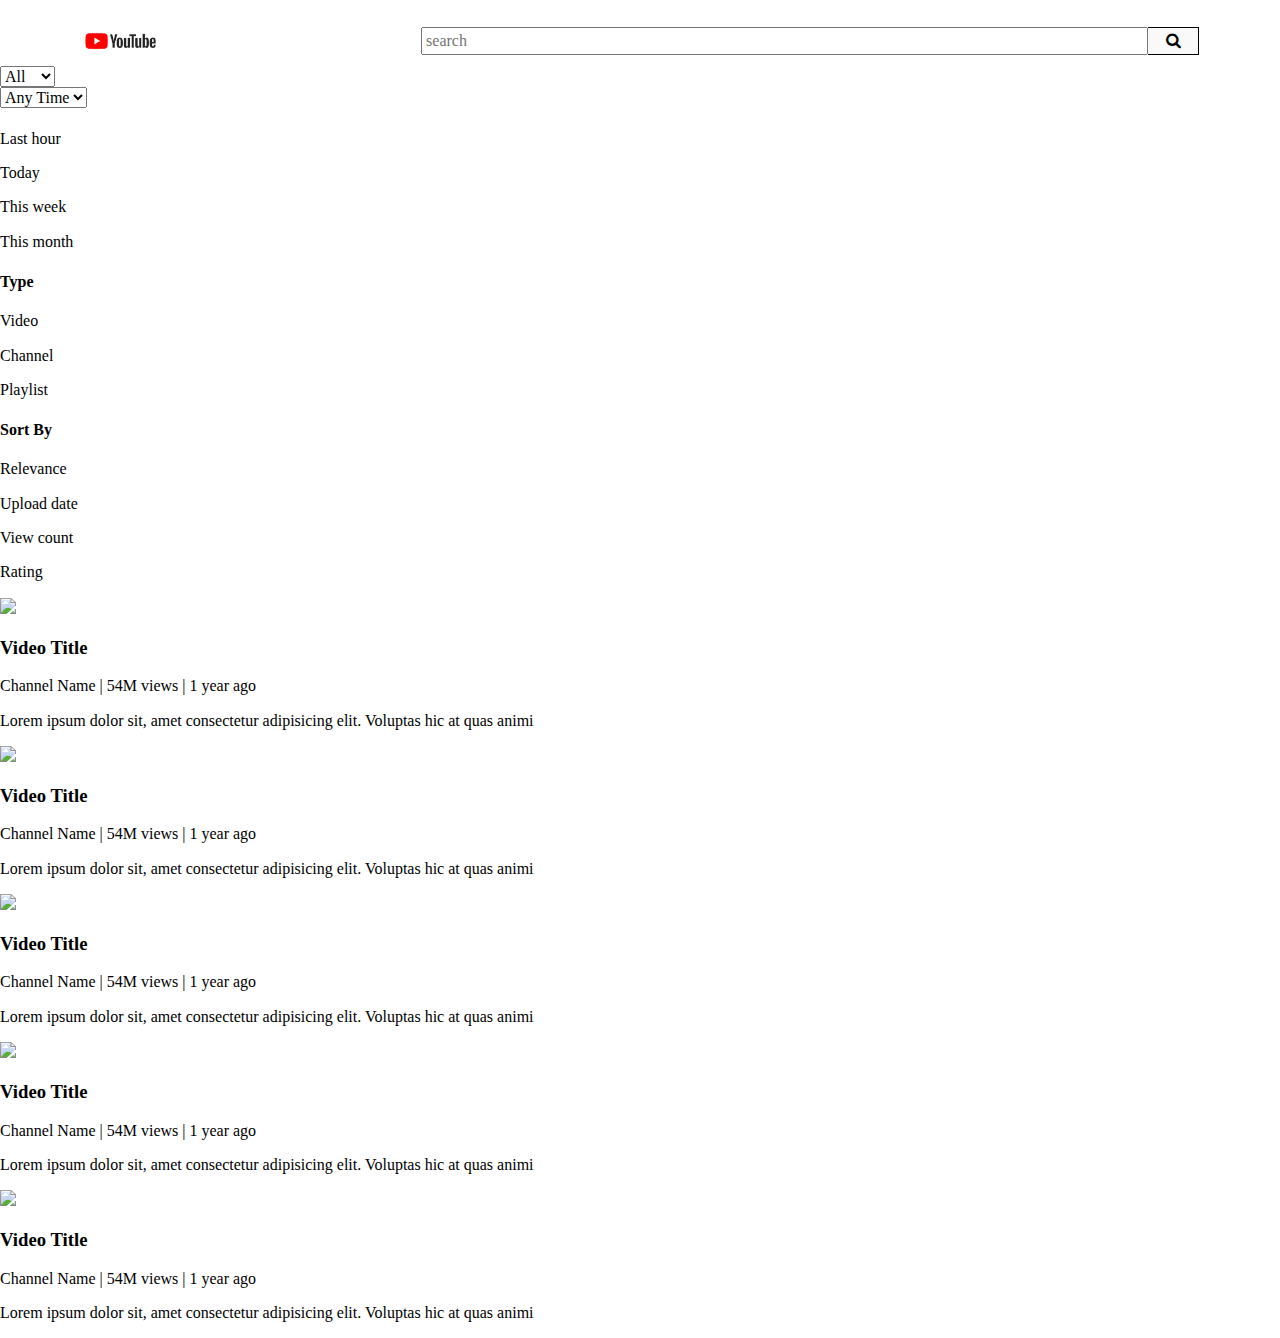
==== index.html @ a1f4728b "Initialize UI Repo" ====
<!DOCTYPE html>
<html lang="en">
  <head>
    <meta charset="UTF-8" />
    <meta name="viewport" content="width=device-width, initial-scale=1.0" />
    <title>YouTube</title>
    <link rel="stylesheet" href="style.css" />
    <link
      rel="stylesheet"
      href="https://stackpath.bootstrapcdn.com/font-awesome/4.7.0/css/font-awesome.min.css"
    />
  </head>
  <body>
    <div class="header-container">
      <header class="search-mod header">
        <img src="logo.png" class="header__mobile-logo" alt="youtube" />
        <img src="logo2.png" class="header__pc-logo" alt="youtube" />
        <p>YouTube Page</p>
        <input type="search" placeholder="search" required />
        <button class="header__close-icon" />
        <i class="fa fa-search"></i>
      </header>
      <section class="mobile-filter">
        <div class="ddl">
          <select name="Select" id="">
            <option value="All">All </option>
            <option value="All">All 1</option>
            <option value="All">All 1</option>
          </select>
        </div>
        <div class="ddl">
          <select name="Select" id="">
            <option value="All">Any Time </option>
            <option value="All">All 1</option>
            <option value="All">All 1</option>
          </select>
        </div>
      </section>
    </div>
    <div class="container filter-mode">
      <section class="pc-filter">
        <p>About 12,200,000 results</p>
        <p class="pc-filter__icon"><i class="fa fa-sliders"></i> Filter</p>
      </section>
      <section class="pc-filter-options">
        <article>
          <h4>Upload Date</h4>
          <p>Last hour</p>
          <p class="selected">Today</p>
          <p>This week</p>
          <p>This month</p>
        </article>
        <article>
          <h4>Type</h4>
          <p>Video</p>
          <p>Channel</p>
          <p>Playlist</p>
        </article>
        <article>
          <h4>Sort By</h4>
          <p class="selected">Relevance</p>
          <p>Upload date</p>
          <p>View count</p>
          <p>Rating</p>
        </article>
      </section>
      <section class="results">
        <article class="result">
          <img
            class="result__img"
            src="https://i.ytimg.com/vi/yfoY53QXEnI/hq720.jpg?sqp=-oaymwEXCNAFEJQDSFryq4qpAwkIARUAAIhCGAE=&rs=AOn4CLA_mdyv2tKcPyUyyVNlWS-8VNErXw"
          />
          <div class="result__details">
            <h3>Video Title</h3>
            <p class="info">Channel Name | 54M views | 1 year ago</p>
            <p class="desc">
              Lorem ipsum dolor sit, amet consectetur adipisicing elit. Voluptas
              hic at quas animi
            </p>
          </div>
        </article>
        <article class="result">
          <img
            class="result__img"
            src="https://i.ytimg.com/vi/yfoY53QXEnI/hq720.jpg?sqp=-oaymwEXCNAFEJQDSFryq4qpAwkIARUAAIhCGAE=&rs=AOn4CLA_mdyv2tKcPyUyyVNlWS-8VNErXw"
          />
          <div class="result__details">
            <h3>Video Title</h3>
            <p class="info">Channel Name | 54M views | 1 year ago</p>
            <p class="desc">
              Lorem ipsum dolor sit, amet consectetur adipisicing elit. Voluptas
              hic at quas animi
            </p>
          </div>
        </article>
        <article class="result">
          <img
            class="result__img"
            src="https://i.ytimg.com/vi/yfoY53QXEnI/hq720.jpg?sqp=-oaymwEXCNAFEJQDSFryq4qpAwkIARUAAIhCGAE=&rs=AOn4CLA_mdyv2tKcPyUyyVNlWS-8VNErXw"
          />
          <div class="result__details">
            <h3>Video Title</h3>
            <p class="info">Channel Name | 54M views | 1 year ago</p>
            <p class="desc">
              Lorem ipsum dolor sit, amet consectetur adipisicing elit. Voluptas
              hic at quas animi
            </p>
          </div>
        </article>
        <article class="result">
          <img
            class="result__img"
            src="https://i.ytimg.com/vi/yfoY53QXEnI/hq720.jpg?sqp=-oaymwEXCNAFEJQDSFryq4qpAwkIARUAAIhCGAE=&rs=AOn4CLA_mdyv2tKcPyUyyVNlWS-8VNErXw"
          />
          <div class="result__details">
            <h3>Video Title</h3>
            <p class="info">Channel Name | 54M views | 1 year ago</p>
            <p class="desc">
              Lorem ipsum dolor sit, amet consectetur adipisicing elit. Voluptas
              hic at quas animi
            </p>
          </div>
        </article>
        <article class="result">
          <img
            class="result__img"
            src="https://i.ytimg.com/vi/yfoY53QXEnI/hq720.jpg?sqp=-oaymwEXCNAFEJQDSFryq4qpAwkIARUAAIhCGAE=&rs=AOn4CLA_mdyv2tKcPyUyyVNlWS-8VNErXw"
          />
          <div class="result__details">
            <h3>Video Title</h3>
            <p class="info">Channel Name | 54M views | 1 year ago</p>
            <p class="desc">
              Lorem ipsum dolor sit, amet consectetur adipisicing elit. Voluptas
              hic at quas animi
            </p>
          </div>
        </article>
      </section>
    </div>
  </body>
</html>
---- style.css ----
/*! normalize.css v8.0.1 | MIT License | github.com/necolas/normalize.css */
/* Document
   ========================================================================== */
/**
 * 1. Correct the line height in all browsers.
 * 2. Prevent adjustments of font size after orientation changes in iOS.
 */
html {
  line-height: 1.15;
  /* 1 */
  -webkit-text-size-adjust: 100%;
  /* 2 */ }

/* Sections
   ========================================================================== */
/**
 * Remove the margin in all browsers.
 */
body {
  margin: 0; }

/**
 * Render the `main` element consistently in IE.
 */
main {
  display: block; }

/**
 * Correct the font size and margin on `h1` elements within `section` and
 * `article` contexts in Chrome, Firefox, and Safari.
 */
h1 {
  font-size: 2em;
  margin: 0.67em 0; }

/* Grouping content
   ========================================================================== */
/**
 * 1. Add the correct box sizing in Firefox.
 * 2. Show the overflow in Edge and IE.
 */
hr {
  box-sizing: content-box;
  /* 1 */
  height: 0;
  /* 1 */
  overflow: visible;
  /* 2 */ }

/**
 * 1. Correct the inheritance and scaling of font size in all browsers.
 * 2. Correct the odd `em` font sizing in all browsers.
 */
pre {
  font-family: monospace, monospace;
  /* 1 */
  font-size: 1em;
  /* 2 */ }

/* Text-level semantics
   ========================================================================== */
/**
 * Remove the gray background on active links in IE 10.
 */
a {
  background-color: transparent; }

/**
 * 1. Remove the bottom border in Chrome 57-
 * 2. Add the correct text decoration in Chrome, Edge, IE, Opera, and Safari.
 */
abbr[title] {
  border-bottom: none;
  /* 1 */
  text-decoration: underline;
  /* 2 */
  text-decoration: underline dotted;
  /* 2 */ }

/**
 * Add the correct font weight in Chrome, Edge, and Safari.
 */
b,
strong {
  font-weight: bolder; }

/**
 * 1. Correct the inheritance and scaling of font size in all browsers.
 * 2. Correct the odd `em` font sizing in all browsers.
 */
code,
kbd,
samp {
  font-family: monospace, monospace;
  /* 1 */
  font-size: 1em;
  /* 2 */ }

/**
 * Add the correct font size in all browsers.
 */
small {
  font-size: 80%; }

/**
 * Prevent `sub` and `sup` elements from affecting the line height in
 * all browsers.
 */
sub,
sup {
  font-size: 75%;
  line-height: 0;
  position: relative;
  vertical-align: baseline; }

sub {
  bottom: -0.25em; }

sup {
  top: -0.5em; }

/* Embedded content
   ========================================================================== */
/**
 * Remove the border on images inside links in IE 10.
 */
img {
  border-style: none; }

/* Forms
   ========================================================================== */
/**
 * 1. Change the font styles in all browsers.
 * 2. Remove the margin in Firefox and Safari.
 */
button,
input,
optgroup,
select,
textarea {
  font-family: inherit;
  /* 1 */
  font-size: 100%;
  /* 1 */
  line-height: 1.15;
  /* 1 */
  margin: 0;
  /* 2 */ }

/**
 * Show the overflow in IE.
 * 1. Show the overflow in Edge.
 */
button,
input {
  /* 1 */
  overflow: visible; }

/**
 * Remove the inheritance of text transform in Edge, Firefox, and IE.
 * 1. Remove the inheritance of text transform in Firefox.
 */
button,
select {
  /* 1 */
  text-transform: none; }

/**
 * Correct the inability to style clickable types in iOS and Safari.
 */
button,
[type="button"],
[type="reset"],
[type="submit"] {
  -webkit-appearance: button; }

/**
 * Remove the inner border and padding in Firefox.
 */
button::-moz-focus-inner,
[type="button"]::-moz-focus-inner,
[type="reset"]::-moz-focus-inner,
[type="submit"]::-moz-focus-inner {
  border-style: none;
  padding: 0; }

/**
 * Restore the focus styles unset by the previous rule.
 */
button:-moz-focusring,
[type="button"]:-moz-focusring,
[type="reset"]:-moz-focusring,
[type="submit"]:-moz-focusring {
  outline: 1px dotted ButtonText; }

/**
 * Correct the padding in Firefox.
 */
fieldset {
  padding: 0.35em 0.75em 0.625em; }

/**
 * 1. Correct the text wrapping in Edge and IE.
 * 2. Correct the color inheritance from `fieldset` elements in IE.
 * 3. Remove the padding so developers are not caught out when they zero out
 *    `fieldset` elements in all browsers.
 */
legend {
  box-sizing: border-box;
  /* 1 */
  color: inherit;
  /* 2 */
  display: table;
  /* 1 */
  max-width: 100%;
  /* 1 */
  padding: 0;
  /* 3 */
  white-space: normal;
  /* 1 */ }

/**
 * Add the correct vertical alignment in Chrome, Firefox, and Opera.
 */
progress {
  vertical-align: baseline; }

/**
 * Remove the default vertical scrollbar in IE 10+.
 */
textarea {
  overflow: auto; }

/**
 * 1. Add the correct box sizing in IE 10.
 * 2. Remove the padding in IE 10.
 */
[type="checkbox"],
[type="radio"] {
  box-sizing: border-box;
  /* 1 */
  padding: 0;
  /* 2 */ }

/**
 * Correct the cursor style of increment and decrement buttons in Chrome.
 */
[type="number"]::-webkit-inner-spin-button,
[type="number"]::-webkit-outer-spin-button {
  height: auto; }

/**
 * 1. Correct the odd appearance in Chrome and Safari.
 * 2. Correct the outline style in Safari.
 */
[type="search"] {
  -webkit-appearance: textfield;
  /* 1 */
  outline-offset: -2px;
  /* 2 */ }

/**
 * Remove the inner padding in Chrome and Safari on macOS.
 */
[type="search"]::-webkit-search-decoration {
  -webkit-appearance: none; }

/**
 * 1. Correct the inability to style clickable types in iOS and Safari.
 * 2. Change font properties to `inherit` in Safari.
 */
::-webkit-file-upload-button {
  -webkit-appearance: button;
  /* 1 */
  font: inherit;
  /* 2 */ }

/* Interactive
   ========================================================================== */
/*
 * Add the correct display in Edge, IE 10+, and Firefox.
 */
details {
  display: block; }

/*
 * Add the correct display in all browsers.
 */
summary {
  display: list-item; }

/* Misc
   ========================================================================== */
/**
 * Add the correct display in IE 10+.
 */
template {
  display: none; }

/**
 * Add the correct display in IE 10.
 */
[hidden] {
  display: none; }

/* --------------------- Mobile styles --------------------- */
header {
  background-color: #ff0000;
  display: flex;
  justify-content: space-evenly;
  align-items: center;
  /* -------------------In Search Mode-------------------*/ }
  header img {
    margin: 5px 15px;
    height: 25px; }
    header img.header__pc-logo {
      display: none; }
  header input {
    display: none;
    width: 100%;
    margin: 0px 5px; }
  header .header__close-icon {
    border: 0px solid transparent;
    background-color: transparent;
    display: inline-block;
    vertical-align: middle;
    outline: 0;
    cursor: pointer; }
    header .header__close-icon:after {
      content: "X";
      display: none;
      width: 15px;
      height: 15px;
      position: absolute;
      background-color: transparent;
      z-index: 1;
      right: 35px;
      top: 0;
      bottom: 0;
      padding: 12px;
      border-radius: 50%;
      text-align: center;
      color: #ff0000;
      font-weight: normal;
      font-size: 12px;
      cursor: pointer; }
  header p {
    width: 100%;
    margin: 0px 5px; }
  header i {
    margin-right: 5px; }
  header.search-mode p {
    display: none; }
  header.search-mode input {
    display: block; }
  header.search-mode .header__close-icon:after {
    display: block; }

/* --------------------- small tablet styles --------------------- */
@media screen and (min-width: 620px) {
  .header-container {
    width: 100%;
    background-color: #ffffff;
    position: fixed; }
  header {
    background-color: #ffffff;
    margin: 0 auto;
    width: 560px;
    /* -------------------In Search Mode-------------------*/ }
    header img {
      height: 40px; }
      header img.header__pc-logo {
        display: block; }
      header img.header__mobile-logo {
        display: none; }
    header input {
      display: block;
      margin-right: 0px;
      margin-left: 100px;
      padding: 3px; }
    header button {
      padding-left: 0px; }
    header p {
      display: none; }
    header i {
      background-color: #f9f9f9;
      margin-left: 0px;
      width: 50px;
      height: 26px;
      border: 1px solid black;
      border-left: 0px;
      line-height: 21px; }
      header i::before {
        line-height: 25px; }
    header.search-mode .header__close-icon:after {
      display: none; } }

/*--------------------- large tablet & laptop styles ---------------------*/
@media screen and (min-width: 960px) {
  .header {
    width: 860px; }
    .header input {
      margin-left: 200px; } }

/*--------------------- desktop styles ---------------------*/
@media screen and (min-width: 1200px) {
  .header {
    width: 1140px; }
    .header input {
      margin-left: 250px; } }
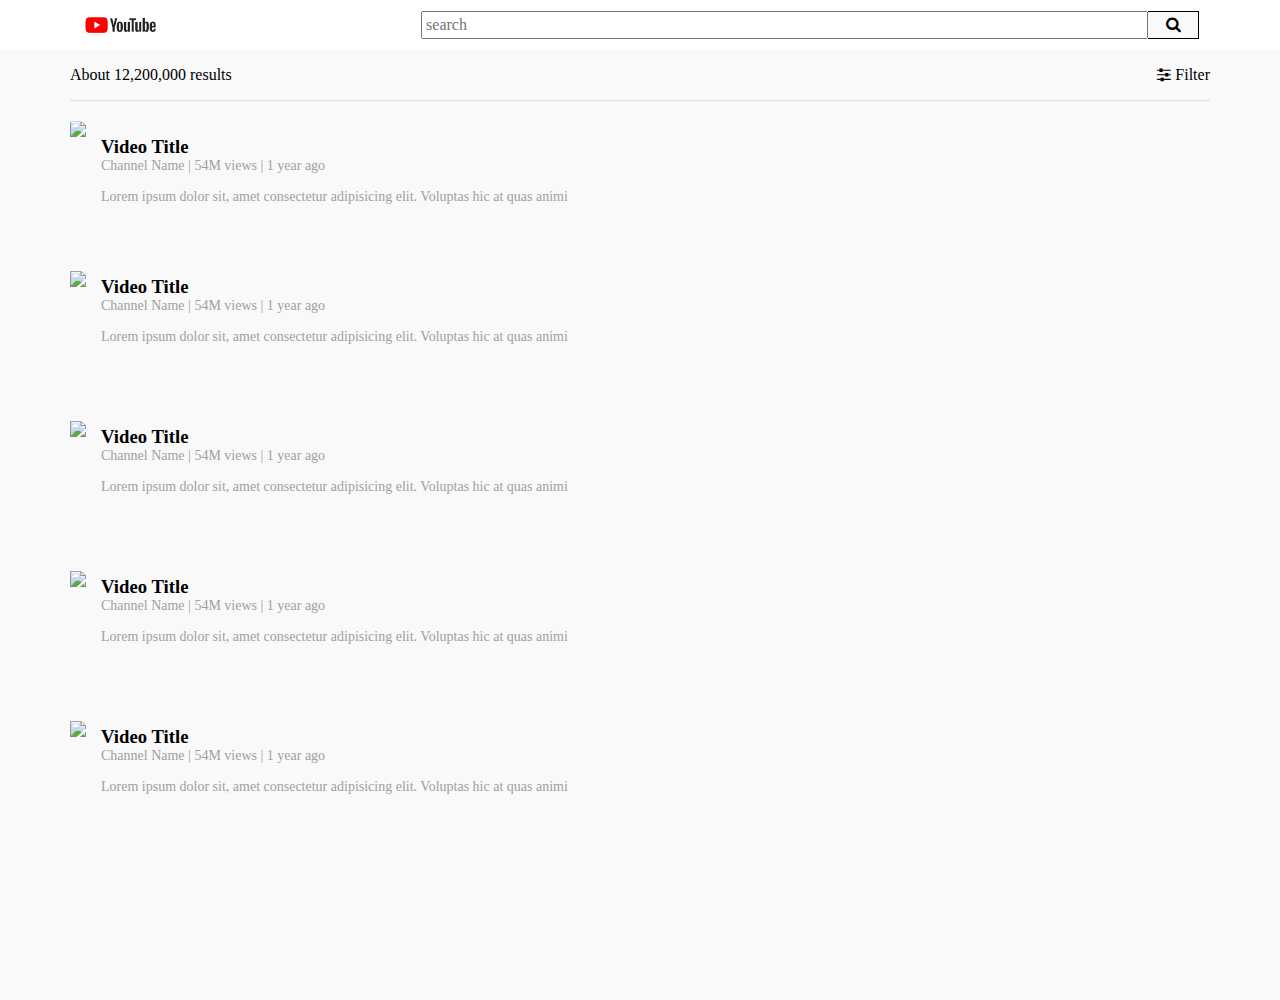
==== commit c79827bc: "Add --playlist Modifier to result component" ====
--- a/index.html
+++ b/index.html
@@ -37,7 +37,7 @@
         </div>
       </section>
     </div>
-    <div class="container filter-mode">
+    <div class="container filter-mod">
       <section class="pc-filter">
         <p>About 12,200,000 results</p>
         <p class="pc-filter__icon"><i class="fa fa-sliders"></i> Filter</p>
@@ -65,7 +65,7 @@
         </article>
       </section>
       <section class="results">
-        <article class="result">
+        <article class="result result--channel">
           <img
             class="result__img"
             src="https://i.ytimg.com/vi/yfoY53QXEnI/hq720.jpg?sqp=-oaymwEXCNAFEJQDSFryq4qpAwkIARUAAIhCGAE=&rs=AOn4CLA_mdyv2tKcPyUyyVNlWS-8VNErXw"
--- a/style.css
+++ b/style.css
@@ -302,6 +302,38 @@
  */
 [hidden] {
   display: none; }
+
+/**
+ * Set up a decent box model on the root element
+ */
+html {
+  box-sizing: border-box; }
+
+.container {
+  margin: 0 auto; }
+
+/* small tablet styles */
+@media screen and (min-width: 620px) {
+  .container {
+    padding-top: 50px;
+    width: 560px; } }
+
+/*--------------------- large tablet & laptop styles ---------------------*/
+@media screen and (min-width: 960px) {
+  .container {
+    width: 860px; } }
+
+/*--------------------- desktop styles ---------------------*/
+@media screen and (min-width: 1200px) {
+  .container {
+    width: 1140px; } }
+
+/**
+ * Basic typography style for copy text
+ */
+body {
+  height: 1000px;
+  background-color: #f9f9f9; }
 
 /* --------------------- Mobile styles --------------------- */
 header {
@@ -318,14 +350,14 @@
   header input {
     display: none;
     width: 100%;
-    margin: 0px 5px; }
+    margin: 0px 5px;
+    cursor: pointer; }
   header .header__close-icon {
     border: 0px solid transparent;
     background-color: transparent;
     display: inline-block;
     vertical-align: middle;
-    outline: 0;
-    cursor: pointer; }
+    outline: 0; }
     header .header__close-icon:after {
       content: "X";
       display: none;
@@ -408,3 +440,160 @@
     width: 1140px; }
     .header input {
       margin-left: 250px; } }
+
+/* --------------------- Mobile styles --------------------- */
+.ddl {
+  position: relative;
+  display: inline-block; }
+  .ddl select {
+    appearance: none;
+    -webkit-appearance: none;
+    -moz-appearance: none;
+    height: 40px;
+    font-size: 100%;
+    font-weight: bold;
+    cursor: pointer;
+    border-radius: 5px;
+    background-color: #f9f9f9;
+    border: 1px solid #e0e0e0;
+    padding: 10px 50px 10px 10px; }
+    .ddl select:hover, .ddl select:focus {
+      border: 1px solid #e0e0e0; }
+  .ddl:after {
+    content: ">";
+    font: 17px "Consolas", monospace;
+    color: #333;
+    position: absolute;
+    right: 8px;
+    top: 9px;
+    transform: rotate(90deg);
+    padding: 0 0 2px;
+    pointer-events: none; }
+
+/* --------------------- Mobile styles --------------------- */
+.mobile-filter {
+  background-color: #ffffff;
+  display: flex;
+  align-items: center;
+  border-bottom: 1px solid #e0e0e0; }
+  .mobile-filter .ddl {
+    margin: 10px 0px 10px 10px; }
+
+/* --------------------- small tablet styles --------------------- */
+@media screen and (min-width: 620px) {
+  .mobile-filter {
+    display: none; } }
+
+/* --------------------- Mobile styles --------------------- */
+.pc-filter {
+  display: none; }
+
+/* --------------------- small tablet styles --------------------- */
+@media screen and (min-width: 620px) {
+  .pc-filter {
+    align-items: center;
+    justify-content: space-between;
+    border-bottom: 1px solid #e0e0e0;
+    margin: 0 auto;
+    width: 560px;
+    display: flex; }
+    .pc-filter .pc-filter__icon {
+      cursor: pointer; } }
+
+/*--------------------- large tablet & laptop styles ---------------------*/
+@media screen and (min-width: 960px) {
+  .pc-filter {
+    width: 860px; } }
+
+/*--------------------- desktop styles ---------------------*/
+@media screen and (min-width: 1200px) {
+  .pc-filter {
+    width: 1140px; } }
+
+/* --------------------- Mobile styles --------------------- */
+.pc-filter-options {
+  display: none; }
+  .pc-filter-options article {
+    min-width: 150px; }
+    .pc-filter-options article h4 {
+      text-transform: uppercase;
+      padding-bottom: 10px;
+      border-bottom: 1px solid #e0e0e0; }
+    .pc-filter-options article p {
+      color: #b0b0b0;
+      cursor: pointer; }
+      .pc-filter-options article p.selected {
+        color: black;
+        font-weight: 900; }
+        .pc-filter-options article p.selected::after {
+          content: "X";
+          font-family: Verdana, Geneva, Tahoma, sans-serif;
+          padding: 12px;
+          font-size: 12px; }
+
+/* --------------------- small tablet styles --------------------- */
+@media screen and (min-width: 620px) {
+  .filter-mode .pc-filter-options {
+    display: flex; }
+    .filter-mode .pc-filter-options article {
+      margin-left: 55px; }
+      .filter-mode .pc-filter-options article:nth-child(1) {
+        margin-left: 0px; } }
+
+/*--------------------- large tablet & laptop styles ---------------------*/
+@media screen and (min-width: 960px) {
+  .filter-mode .pc-filter-options article {
+    margin-left: 100px; }
+    .filter-mode .pc-filter-options article:nth-child(1) {
+      margin-left: 0px; } }
+
+/*--------------------- desktop styles ---------------------*/
+@media screen and (min-width: 1200px) {
+  .filter-mode .pc-filter-options article {
+    margin-left: 200px; }
+    .filter-mode .pc-filter-options article:nth-child(1) {
+      margin-left: 0px; } }
+
+/* --------------------- Mobile styles --------------------- */
+.results {
+  padding-left: 10px; }
+  .results .result {
+    margin-top: 20px; }
+
+/* --------------------- small tablet styles --------------------- */
+@media screen and (min-width: 620px) {
+  .results {
+    padding-left: 0px; } }
+
+/* --------------------- Mobile styles --------------------- */
+.result {
+  display: flex;
+  /*----------- Modifier ----------- */ }
+  .result .result__img {
+    height: 100px; }
+  .result .result__details {
+    margin-left: 15px;
+    margin-top: 5px; }
+    .result .result__details h3,
+    .result .result__details p {
+      margin: 0; }
+    .result .result__details p {
+      color: #a0a0a0;
+      font-size: 14px; }
+      .result .result__details p.desc {
+        margin-top: 15px; }
+  .result--channel .result__img {
+    clip-path: circle(50px at center); }
+  .result--channel .result__details {
+    margin-top: 10px; }
+
+/* --------------------- small tablet styles --------------------- */
+@media screen and (min-width: 620px) {
+  .result {
+    /*----------- Modifier ----------- */ }
+    .result .result__img {
+      height: 130px; }
+    .result--channel .result__img {
+      clip-path: circle(65px at center); }
+    .result--channel .result__details {
+      margin-top: 15px; } }
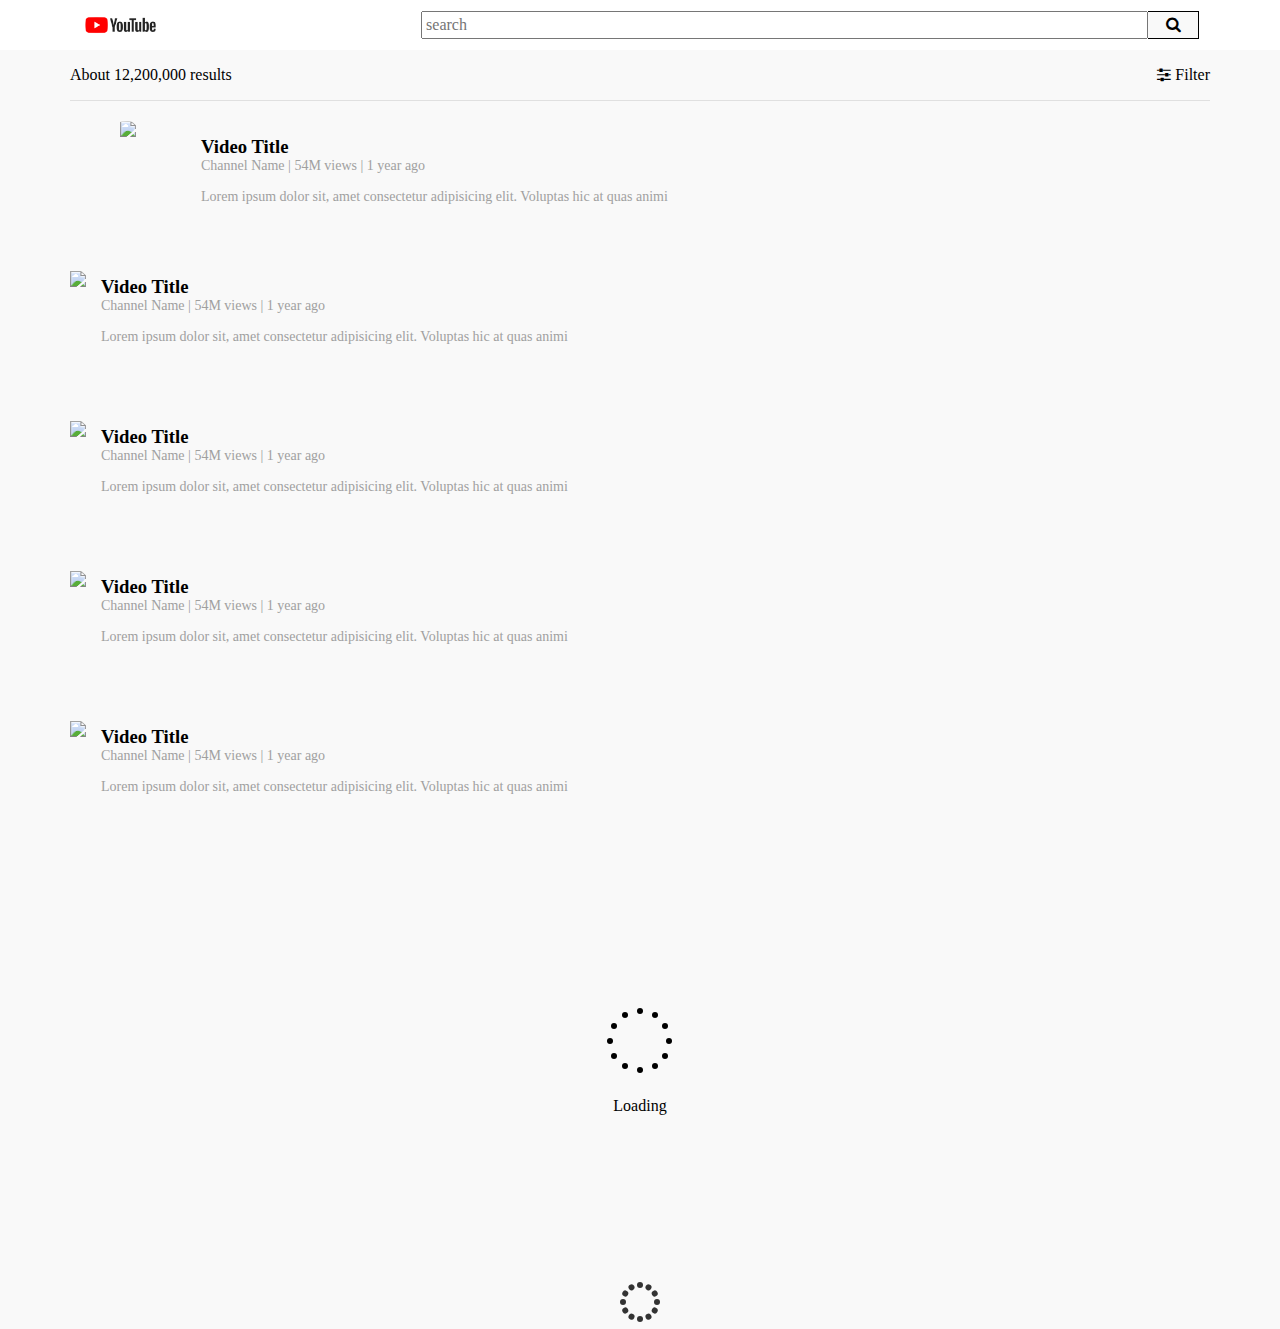
==== commit 400d06d5: "Add Loader components" ====
--- a/index.html
+++ b/index.html
@@ -11,6 +11,7 @@
     />
   </head>
   <body>
+    <div class="loading-bar"></div>
     <div class="header-container">
       <header class="search-mod header">
         <img src="logo.png" class="header__mobile-logo" alt="youtube" />
@@ -68,7 +69,7 @@
         <article class="result result--channel">
           <img
             class="result__img"
-            src="https://i.ytimg.com/vi/yfoY53QXEnI/hq720.jpg?sqp=-oaymwEXCNAFEJQDSFryq4qpAwkIARUAAIhCGAE=&rs=AOn4CLA_mdyv2tKcPyUyyVNlWS-8VNErXw"
+            src="https://yt3.ggpht.com/-O4DxaOOQNCM/AAAAAAAAAAI/AAAAAAAAAAA/FHmhtURrzFo/s240-c-k-no-mo-rj-c0xffffff/photo.jpg"
           />
           <div class="result__details">
             <h3>Video Title</h3>
@@ -136,6 +137,42 @@
           </div>
         </article>
       </section>
+      <section class="show-more">
+        <p>Show more items</p>
+      </section>
     </div>
+    <section class="loader">
+      <div class="spinner">
+        <div></div>
+        <div></div>
+        <div></div>
+        <div></div>
+        <div></div>
+        <div></div>
+        <div></div>
+        <div></div>
+        <div></div>
+        <div></div>
+        <div></div>
+        <div></div>
+      </div>
+      <p>Loading</p>
+    </section>
+    <section class="loader">
+      <div class="fading-spinner">
+        <div class="circle1 circle"></div>
+        <div class="circle2 circle"></div>
+        <div class="circle3 circle"></div>
+        <div class="circle4 circle"></div>
+        <div class="circle5 circle"></div>
+        <div class="circle6 circle"></div>
+        <div class="circle7 circle"></div>
+        <div class="circle8 circle"></div>
+        <div class="circle9 circle"></div>
+        <div class="circle10 circle"></div>
+        <div class="circle11 circle"></div>
+        <div class="circle12 circle"></div>
+      </div>
+    </section>
   </body>
 </html>
--- a/style.css
+++ b/style.css
@@ -332,7 +332,6 @@
  * Basic typography style for copy text
  */
 body {
-  height: 1000px;
   background-color: #f9f9f9; }
 
 /* --------------------- Mobile styles --------------------- */
@@ -350,14 +349,14 @@
   header input {
     display: none;
     width: 100%;
-    margin: 0px 5px;
-    cursor: pointer; }
+    margin: 0px 5px; }
   header .header__close-icon {
     border: 0px solid transparent;
     background-color: transparent;
     display: inline-block;
     vertical-align: middle;
-    outline: 0; }
+    outline: 0;
+    cursor: pointer; }
     header .header__close-icon:after {
       content: "X";
       display: none;
@@ -570,7 +569,8 @@
   display: flex;
   /*----------- Modifier ----------- */ }
   .result .result__img {
-    height: 100px; }
+    height: 100px;
+    z-index: -1; }
   .result .result__details {
     margin-left: 15px;
     margin-top: 5px; }
@@ -583,7 +583,9 @@
       .result .result__details p.desc {
         margin-top: 15px; }
   .result--channel .result__img {
-    clip-path: circle(50px at center); }
+    clip-path: circle(50px at center);
+    margin-left: 40px;
+    margin-right: 40px; }
   .result--channel .result__details {
     margin-top: 10px; }
 
@@ -594,6 +596,227 @@
     .result .result__img {
       height: 130px; }
     .result--channel .result__img {
-      clip-path: circle(65px at center); }
+      clip-path: circle(65px at center);
+      margin-left: 50px;
+      margin-right: 50px; }
     .result--channel .result__details {
       margin-top: 15px; } }
+
+/* --------------------- Mobile styles --------------------- */
+.show-more {
+  display: flex;
+  justify-content: center;
+  align-items: center;
+  background-color: white;
+  border-top: 1px solid #e0e0e0;
+  margin-top: 20px;
+  cursor: pointer; }
+  .show-more--pc {
+    display: none;
+    justify-content: center;
+    align-items: center; }
+
+/* --------------------- small tablet styles --------------------- */
+@media screen and (min-width: 620px) {
+  .show-more {
+    display: none; }
+    .show-more--pc {
+      display: flex; } }
+
+.loader {
+  display: flex;
+  justify-content: center;
+  align-items: center;
+  flex-direction: column;
+  padding-top: 150px; }
+  .loader .spinner {
+    display: inline-block;
+    position: relative;
+    width: 80px;
+    height: 80px; }
+    .loader .spinner div {
+      position: absolute;
+      width: 6px;
+      height: 6px;
+      background: black;
+      border-radius: 50%;
+      animation: spinner 1.2s linear infinite; }
+      .loader .spinner div:nth-child(1) {
+        animation-delay: 0s;
+        top: 37px;
+        left: 66px; }
+      .loader .spinner div:nth-child(2) {
+        animation-delay: -0.1s;
+        top: 22px;
+        left: 62px; }
+      .loader .spinner div:nth-child(3) {
+        animation-delay: -0.2s;
+        top: 11px;
+        left: 52px; }
+      .loader .spinner div:nth-child(4) {
+        animation-delay: -0.3s;
+        top: 7px;
+        left: 37px; }
+      .loader .spinner div:nth-child(5) {
+        animation-delay: -0.4s;
+        top: 11px;
+        left: 22px; }
+      .loader .spinner div:nth-child(6) {
+        animation-delay: -0.5s;
+        top: 22px;
+        left: 11px; }
+      .loader .spinner div:nth-child(7) {
+        animation-delay: -0.6s;
+        top: 37px;
+        left: 7px; }
+      .loader .spinner div:nth-child(8) {
+        animation-delay: -0.7s;
+        top: 52px;
+        left: 11px; }
+      .loader .spinner div:nth-child(9) {
+        animation-delay: -0.8s;
+        top: 62px;
+        left: 22px; }
+      .loader .spinner div:nth-child(10) {
+        animation-delay: -0.9s;
+        top: 66px;
+        left: 37px; }
+      .loader .spinner div:nth-child(11) {
+        animation-delay: -1s;
+        top: 62px;
+        left: 52px; }
+      .loader .spinner div:nth-child(12) {
+        animation-delay: -1.1s;
+        top: 52px;
+        left: 62px; }
+
+@keyframes spinner {
+  0%,
+  20%,
+  80%,
+  100% {
+    transform: scale(1); }
+  50% {
+    transform: scale(1.5); } }
+
+.fading-spinner {
+  width: 40px;
+  height: 40px;
+  position: relative; }
+  .fading-spinner .circle {
+    width: 100%;
+    height: 100%;
+    position: absolute;
+    left: 0;
+    top: 0; }
+    .fading-spinner .circle:before {
+      content: "";
+      display: block;
+      margin: 0 auto;
+      width: 15%;
+      height: 15%;
+      background-color: #333;
+      border-radius: 100%;
+      -webkit-animation: circleFadeDelay 1.2s infinite ease-in-out both;
+      animation: circleFadeDelay 1.2s infinite ease-in-out both; }
+  .fading-spinner .circle2 {
+    -webkit-transform: rotate(30deg);
+    -ms-transform: rotate(30deg);
+    transform: rotate(30deg); }
+  .fading-spinner .circle3 {
+    -webkit-transform: rotate(60deg);
+    -ms-transform: rotate(60deg);
+    transform: rotate(60deg); }
+  .fading-spinner .circle4 {
+    -webkit-transform: rotate(90deg);
+    -ms-transform: rotate(90deg);
+    transform: rotate(90deg); }
+  .fading-spinner .circle5 {
+    -webkit-transform: rotate(120deg);
+    -ms-transform: rotate(120deg);
+    transform: rotate(120deg); }
+  .fading-spinner .circle6 {
+    -webkit-transform: rotate(150deg);
+    -ms-transform: rotate(150deg);
+    transform: rotate(150deg); }
+  .fading-spinner .circle7 {
+    -webkit-transform: rotate(180deg);
+    -ms-transform: rotate(180deg);
+    transform: rotate(180deg); }
+  .fading-spinner .circle8 {
+    -webkit-transform: rotate(210deg);
+    -ms-transform: rotate(210deg);
+    transform: rotate(210deg); }
+  .fading-spinner .circle9 {
+    -webkit-transform: rotate(240deg);
+    -ms-transform: rotate(240deg);
+    transform: rotate(240deg); }
+  .fading-spinner .circle10 {
+    -webkit-transform: rotate(270deg);
+    -ms-transform: rotate(270deg);
+    transform: rotate(270deg); }
+  .fading-spinner .circle11 {
+    -webkit-transform: rotate(300deg);
+    -ms-transform: rotate(300deg);
+    transform: rotate(300deg); }
+  .fading-spinner .circle12 {
+    -webkit-transform: rotate(330deg);
+    -ms-transform: rotate(330deg);
+    transform: rotate(330deg); }
+  .fading-spinner .circle2:before {
+    -webkit-animation-delay: -1.1s;
+    animation-delay: -1.1s; }
+  .fading-spinner .circle3:before {
+    -webkit-animation-delay: -1s;
+    animation-delay: -1s; }
+  .fading-spinner .circle4:before {
+    -webkit-animation-delay: -0.9s;
+    animation-delay: -0.9s; }
+  .fading-spinner .circle5:before {
+    -webkit-animation-delay: -0.8s;
+    animation-delay: -0.8s; }
+  .fading-spinner .circle6:before {
+    -webkit-animation-delay: -0.7s;
+    animation-delay: -0.7s; }
+  .fading-spinner .circle7:before {
+    -webkit-animation-delay: -0.6s;
+    animation-delay: -0.6s; }
+  .fading-spinner .circle8:before {
+    -webkit-animation-delay: -0.5s;
+    animation-delay: -0.5s; }
+  .fading-spinner .circle9:before {
+    -webkit-animation-delay: -0.4s;
+    animation-delay: -0.4s; }
+  .fading-spinner .circle10:before {
+    -webkit-animation-delay: -0.3s;
+    animation-delay: -0.3s; }
+  .fading-spinner .circle11:before {
+    -webkit-animation-delay: -0.2s;
+    animation-delay: -0.2s; }
+  .fading-spinner .circle12:before {
+    -webkit-animation-delay: -0.1s;
+    animation-delay: -0.1s; }
+
+@-webkit-keyframes circleFadeDelay {
+  0%,
+  39%,
+  100% {
+    opacity: 0; }
+  40% {
+    opacity: 1; } }
+
+@keyframes circleFadeDelay {
+  0%,
+  39%,
+  100% {
+    opacity: 0; }
+  40% {
+    opacity: 1; } }
+
+.loading-bar {
+  position: fixed;
+  height: 3px;
+  width: 0%;
+  z-index: 11111;
+  background-color: brown;
+  transition: width 500ms ease-out; }
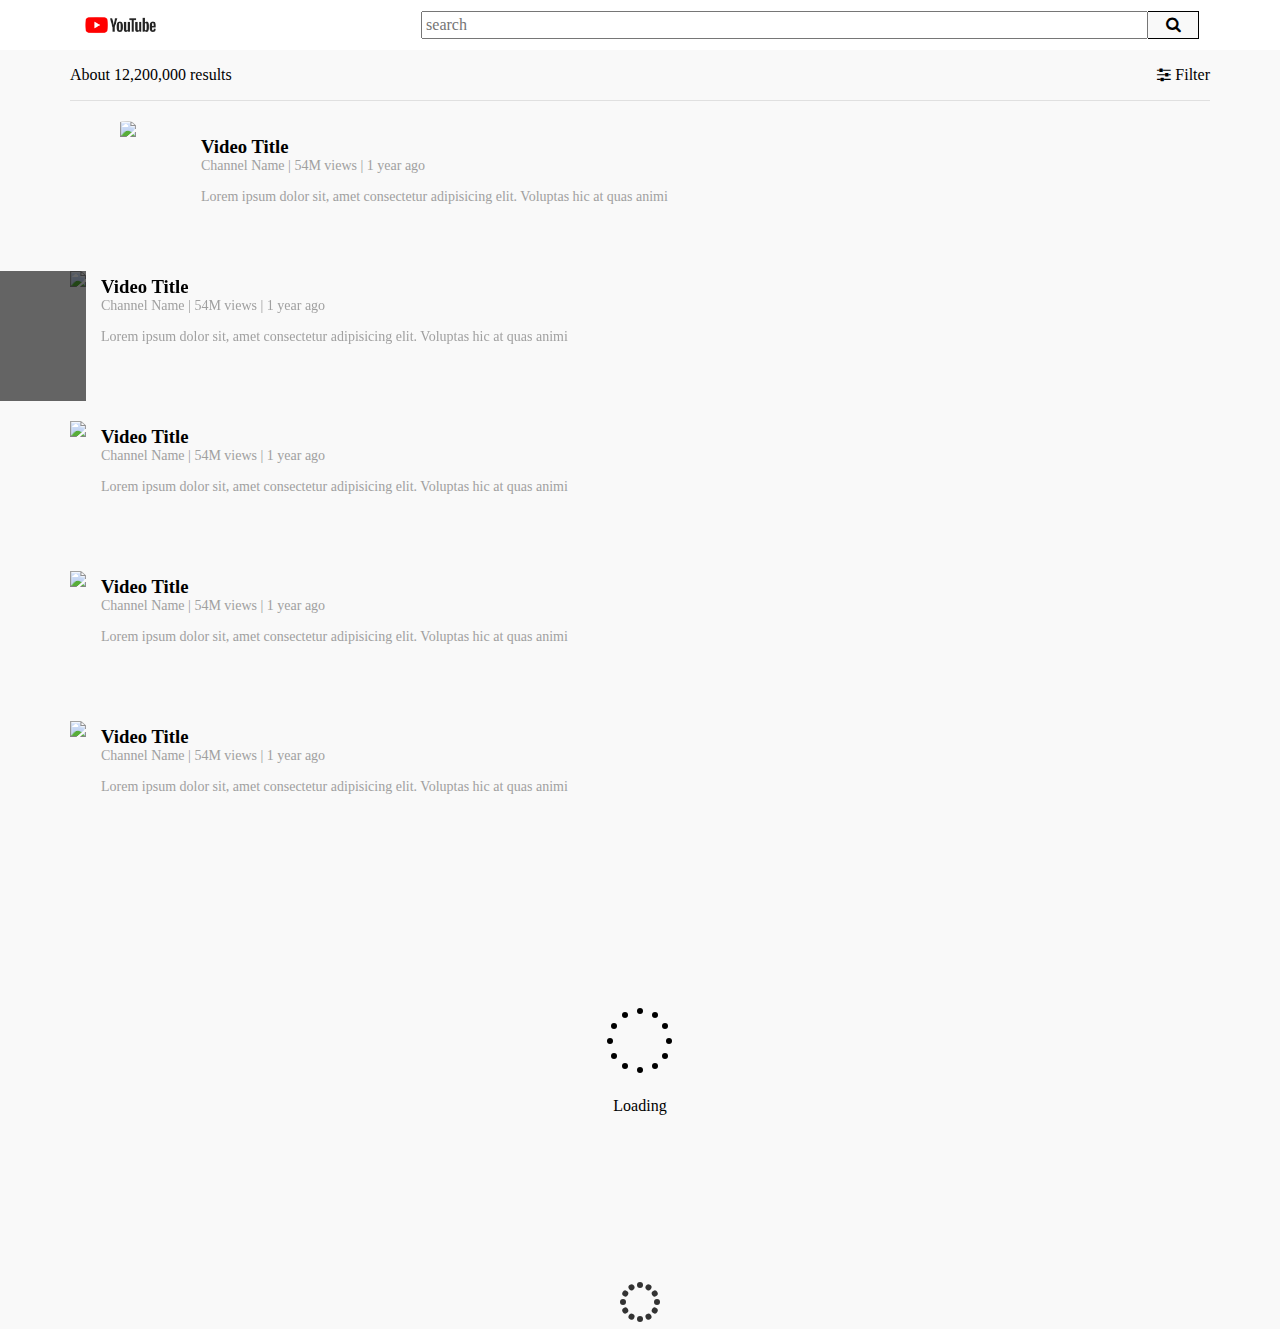
==== commit 590d6586: "Add --playlist Modifier" ====
--- a/index.html
+++ b/index.html
@@ -80,12 +80,12 @@
             </p>
           </div>
         </article>
-        <article class="result">
+        <article class="result result--playlist">
           <img
             class="result__img"
             src="https://i.ytimg.com/vi/yfoY53QXEnI/hq720.jpg?sqp=-oaymwEXCNAFEJQDSFryq4qpAwkIARUAAIhCGAE=&rs=AOn4CLA_mdyv2tKcPyUyyVNlWS-8VNErXw"
           />
-          <div class="result__details">
+          <div class="result__details" data-videoNo="37">
             <h3>Video Title</h3>
             <p class="info">Channel Name | 54M views | 1 year ago</p>
             <p class="desc">
--- a/style.css
+++ b/style.css
@@ -588,6 +588,17 @@
     margin-right: 40px; }
   .result--channel .result__details {
     margin-top: 10px; }
+  .result--playlist .result__details {
+    position: relative; }
+    .result--playlist .result__details::before {
+      content: " ";
+      position: absolute;
+      z-index: 111;
+      width: 70px;
+      height: 100px;
+      top: -5px;
+      left: -85px;
+      background-color: rgba(0, 0, 0, 0.6); }
 
 /* --------------------- small tablet styles --------------------- */
 @media screen and (min-width: 620px) {
@@ -600,7 +611,12 @@
       margin-left: 50px;
       margin-right: 50px; }
     .result--channel .result__details {
-      margin-top: 15px; } }
+      margin-top: 15px; }
+    .result--playlist .result__details::before {
+      width: 90px;
+      height: 130px;
+      top: -5px;
+      left: -105px; } }
 
 /* --------------------- Mobile styles --------------------- */
 .show-more {
